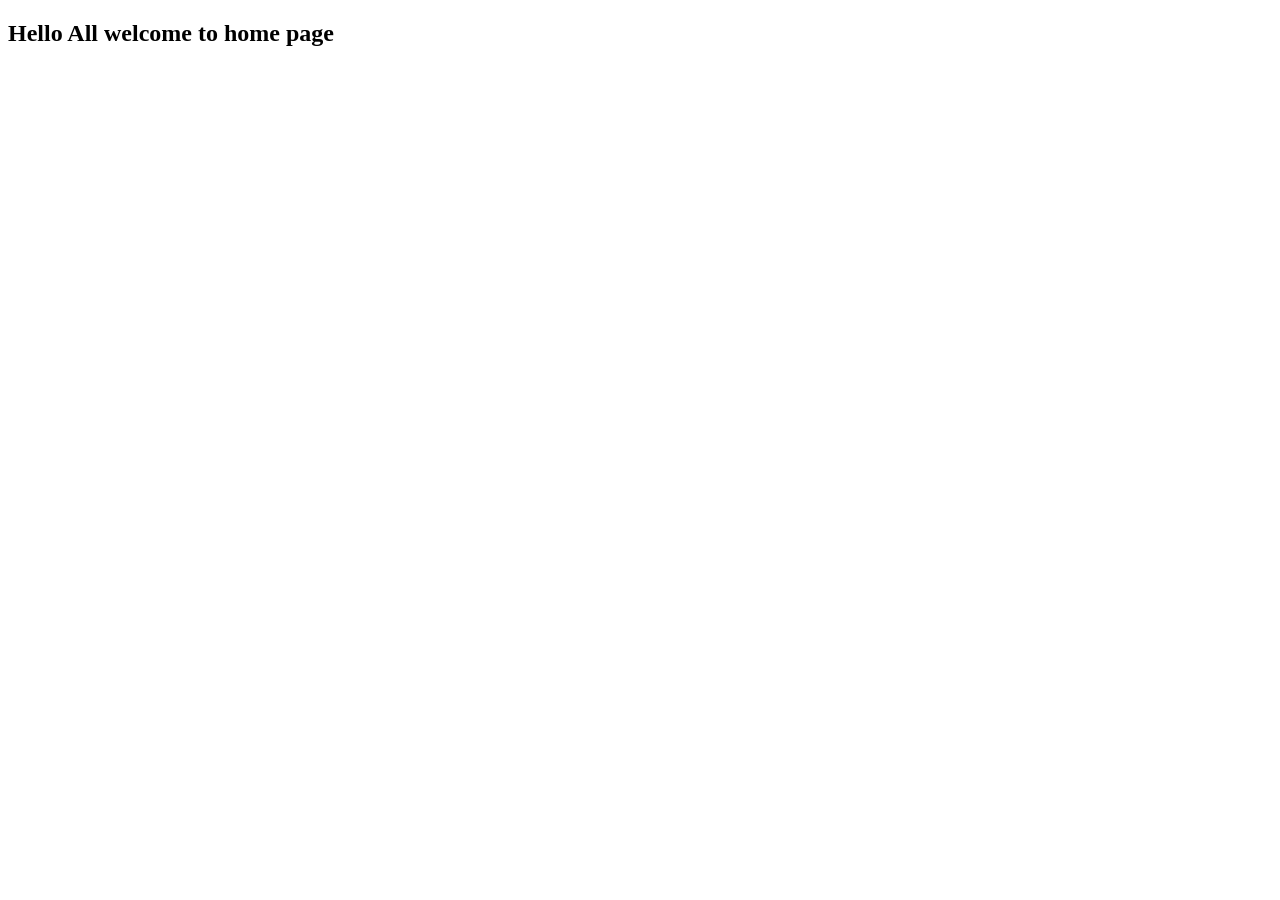
==== frontend/home.html @ 357b37e2 "first commit" ====
<!DOCTYPE html>
<html lang="en">
<head>
    <meta charset="UTF-8">
    <meta name="viewport" content="width=device-width, initial-scale=1.0">
    <title>Home page</title>
</head>
<body>
    <h2>Hello All welcome to home page</h2>
</body>
</html>
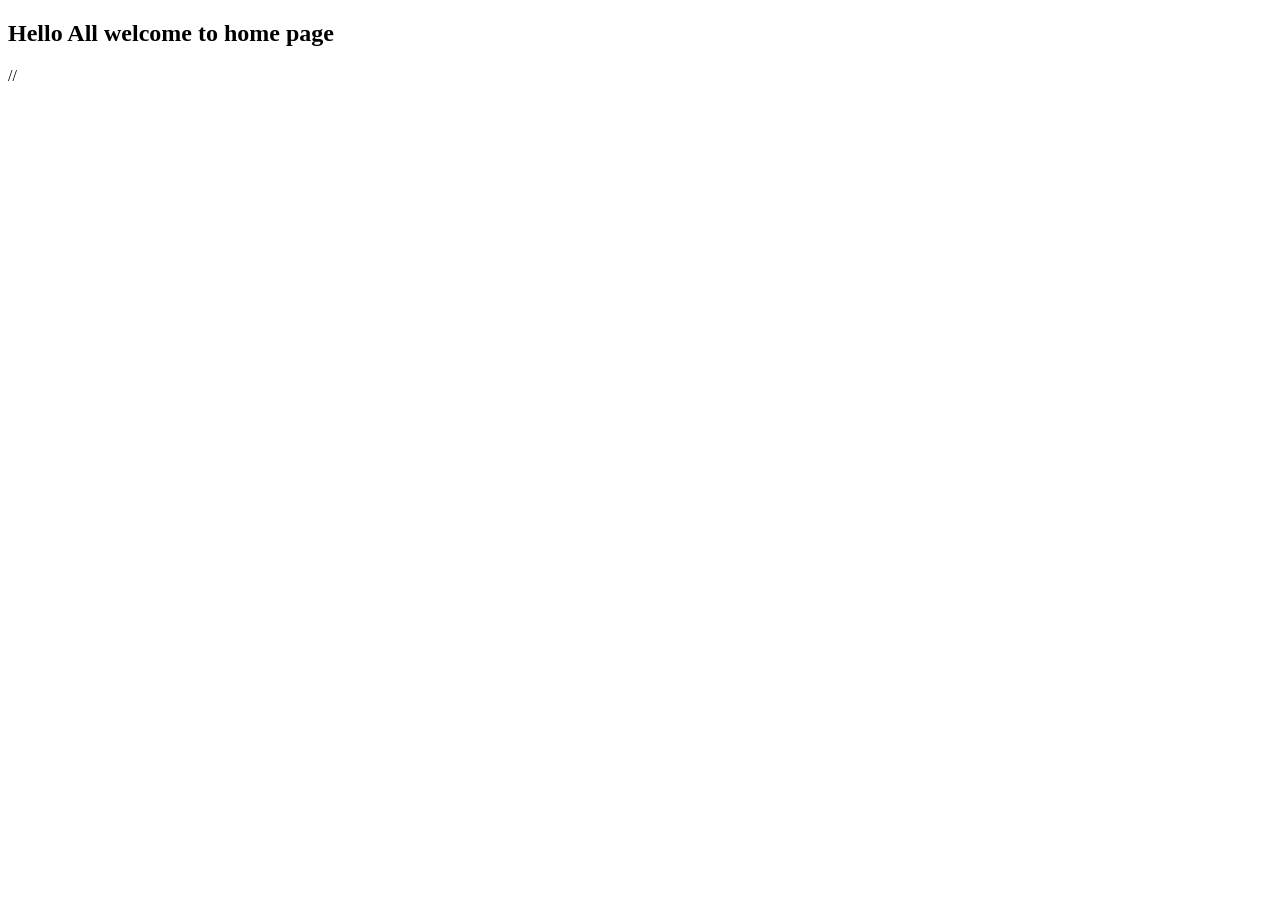
==== commit d0c2b715: "added videos" ====
--- a/frontend/home.html
+++ b/frontend/home.html
@@ -8,4 +8,6 @@
 <body>
     <h2>Hello All welcome to home page</h2>
 </body>
-</html>+</html> 
+
+// 
